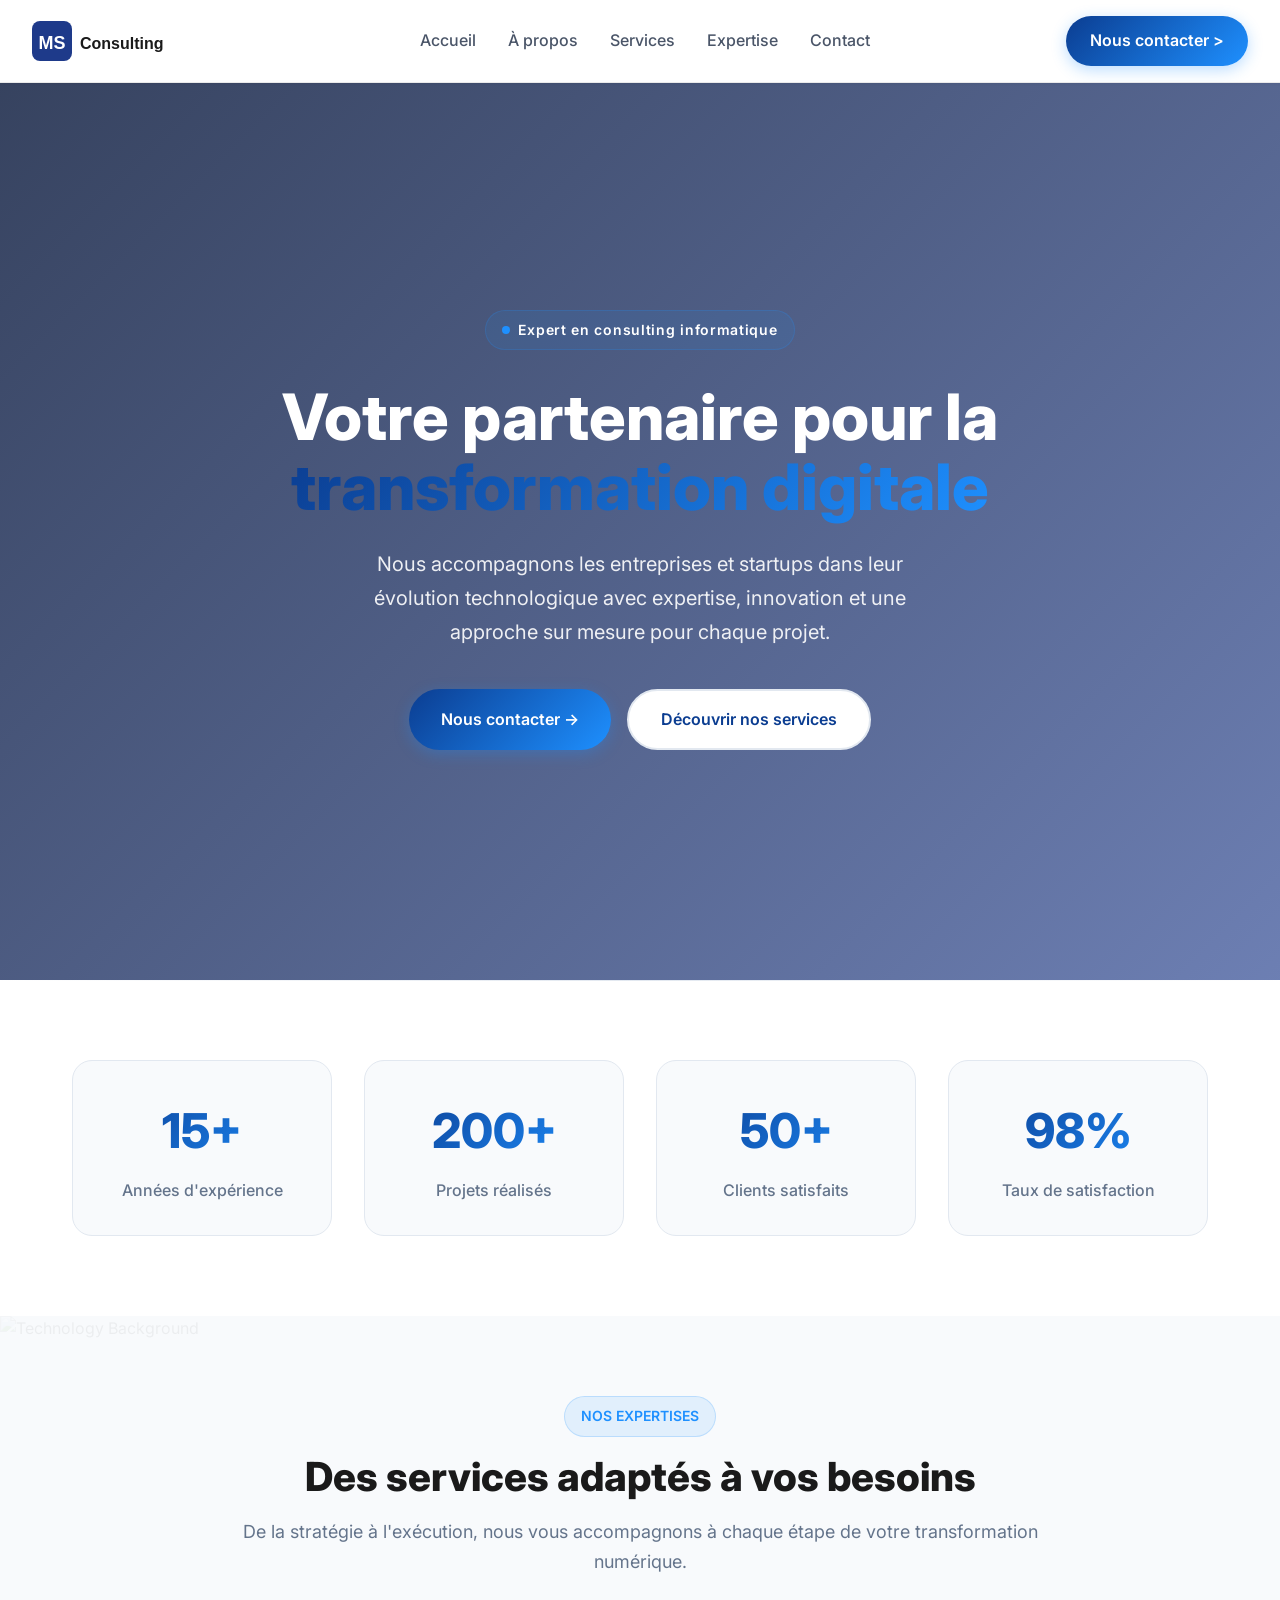
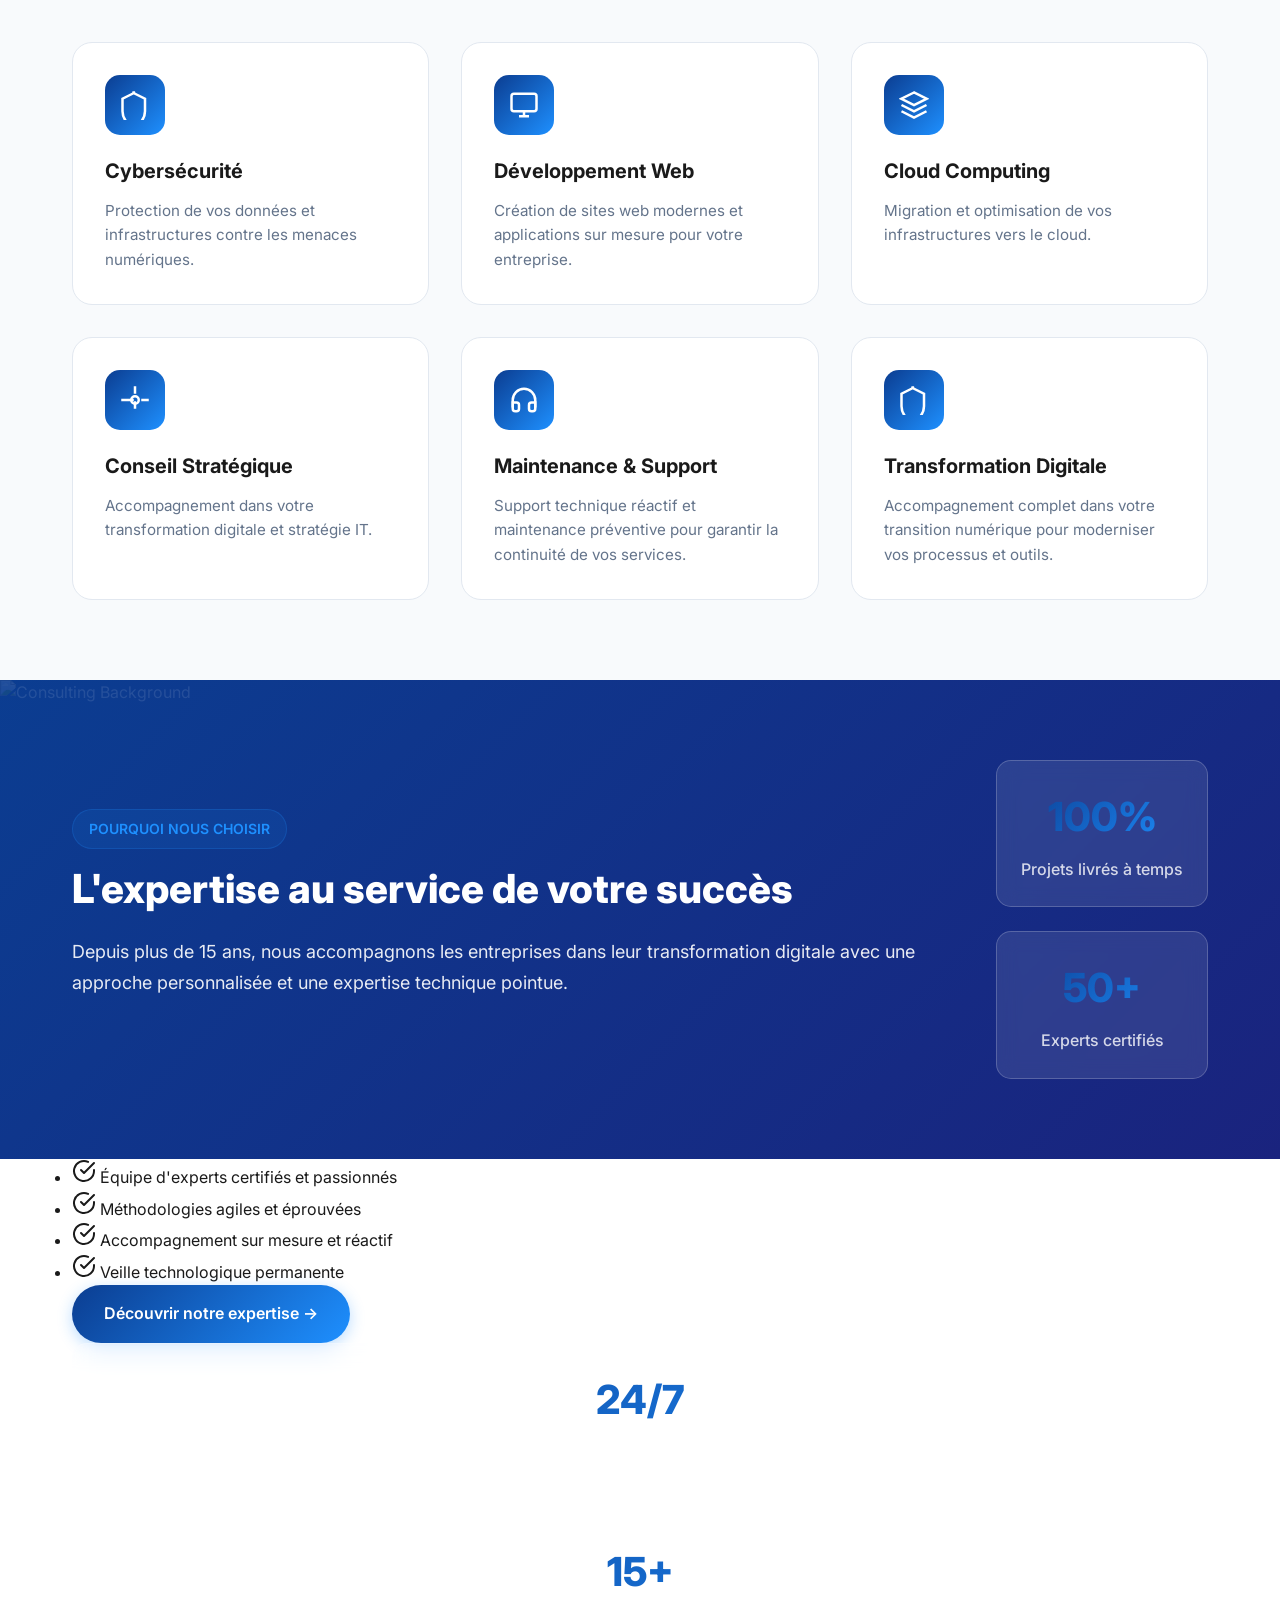
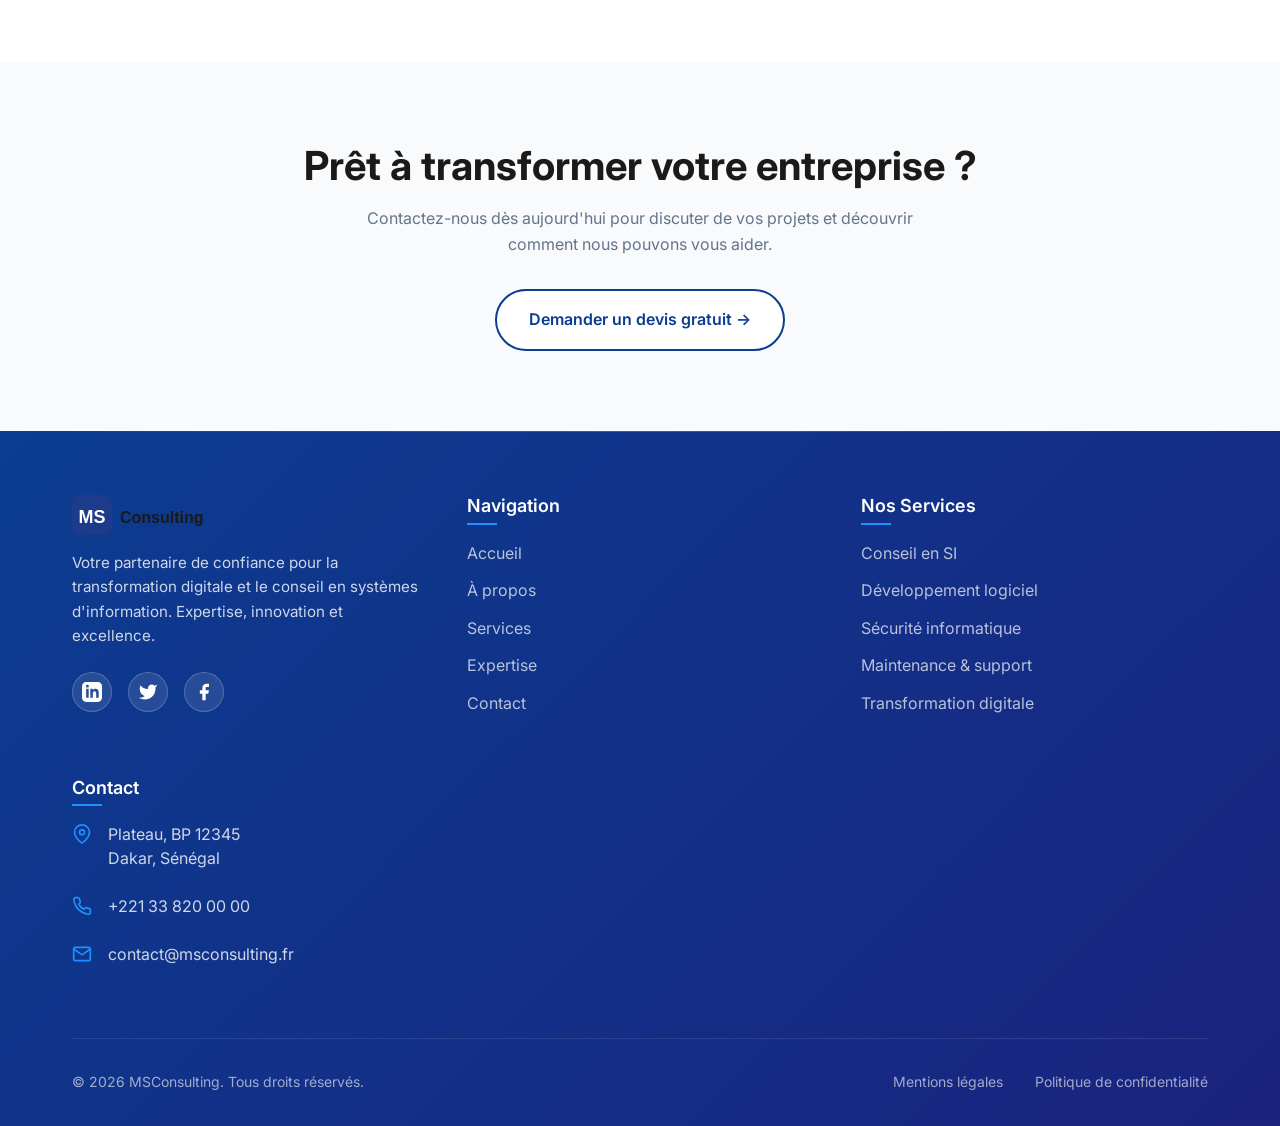
==== index.html @ 3759d974 "Initial commit - Site vitrine MS Consulting" ====
<!DOCTYPE html>
<html lang="fr">
<head>
    <meta charset="UTF-8">
    <meta name="viewport" content="width=device-width, initial-scale=1.0">
    <title>MS Consulting - Expert en consulting informatique</title>
    <link rel="preconnect" href="https://fonts.googleapis.com">
    <link rel="preconnect" href="https://fonts.gstatic.com" crossorigin>
    <link href="https://fonts.googleapis.com/css2?family=Inter:wght@400;500;600;700;800&display=swap" rel="stylesheet">
    <link rel="stylesheet" href="css/style.css">
</head>
<body>
    <header>
        <nav>
            <div class="logo">
                <img src="images/logo.svg" alt="MS Consulting" class="logo-svg">
            </div>
            
            <ul class="nav-links">
                <li><a href="index.html" class="active">Accueil</a></li>
                <li><a href="about.html">À propos</a></li>
                <li><a href="services.html">Services</a></li>
                <li><a href="expertise.html">Expertise</a></li>
                <li><a href="contact.html">Contact</a></li>
            </ul>
            
            <a href="contact.html" class="cta-button">Nous contacter ></a>
            
            <!-- Mobile Menu Toggle -->
            <button class="mobile-menu-toggle" aria-label="Menu">
                <span></span>
                <span></span>
                <span></span>
            </button>
        </nav>
    </header>
    
    <!-- Mobile Navigation -->
    <div class="mobile-nav">
        <div class="mobile-nav-header">
            <div class="mobile-nav-logo">
                <img src="images/logo.svg" alt="MS Consulting">
                MS Consulting
            </div>
        </div>
        <ul class="mobile-nav-links">
            <li><a href="index.html">Accueil</a></li>
            <li><a href="about.html">À propos</a></li>
            <li><a href="services.html">Services</a></li>
            <li><a href="expertise.html">Expertise</a></li>
            <li><a href="contact.html">Contact</a></li>
        </ul>
        <div class="mobile-nav-cta">
            <a href="contact.html" class="cta-button">Nous contacter ></a>
        </div>
    </div>
    
    <!-- Mobile Navigation Overlay -->
    <div class="mobile-nav-overlay"></div>

    <main>
        <section class="hero">
            <div class="hero-content">
                <div class="tagline">
                    <div class="tagline-dot"></div>
                    <span class="tagline-text">Expert en consulting informatique</span>
                </div>
                
                <h1>
                    Votre partenaire pour la<br>
                    <span class="highlight">transformation digitale</span>
                </h1>
                
                <p class="hero-description">
                    Nous accompagnons les entreprises et startups dans leur évolution technologique avec expertise, innovation et une approche sur mesure pour chaque projet.
                </p>
                
                <div class="hero-buttons">
                    <a href="contact.html" class="btn-primary">
                        Nous contacter →
                    </a>
                    <a href="services.html" class="btn-secondary">
                        Découvrir nos services
                    </a>
                </div>
            </div>
        </section>

        <!-- Statistics Section -->
        <section class="statistics fade-in-on-scroll">
            <div class="container">
                <div class="stats-grid">
                    <div class="stat-card scale-in-on-scroll">
                        <div class="stat-number">15+</div>
                        <div class="stat-text">Années d'expérience</div>
                    </div>
                    <div class="stat-card scale-in-on-scroll">
                        <div class="stat-number">200+</div>
                        <div class="stat-text">Projets réalisés</div>
                    </div>
                    <div class="stat-card scale-in-on-scroll">
                        <div class="stat-number">50+</div>
                        <div class="stat-text">Clients satisfaits</div>
                    </div>
                    <div class="stat-card scale-in-on-scroll">
                        <div class="stat-number">98%</div>
                        <div class="stat-text">Taux de satisfaction</div>
                    </div>
                </div>
            </div>
        </section>

        <!-- Expertise Section -->
        <section class="expertise">
            <div class="section-bg">
                <img src="images/technology-bg.jpg" alt="Technology Background" class="section-image">
            </div>
            <div class="container">
                <div class="section-header">
                    <div class="section-tag">NOS EXPERTISES</div>
                    <h2 class="section-title">Des services adaptés à vos besoins</h2>
                    <p class="section-description">
                        De la stratégie à l'exécution, nous vous accompagnons à chaque étape de votre transformation numérique.
                    </p>
                </div>
                
                <div class="services-grid">
                    <div class="service-card fade-in-on-scroll">
                        <div class="service-icon">
                            <svg width="60" height="60" viewBox="0 0 24 24" fill="none" stroke="currentColor" stroke-width="2">
                                <path d="M12 2L2 7v10c0 5.55 3.84 10.74 9 12 5.16-1.26 9-6.45 9-12V7l-10-5z"/>
                            </svg>
                        </div>
                        <h3 class="service-title">Cybersécurité</h3>
                        <p class="service-description">
                            Protection de vos données et infrastructures contre les menaces numériques.
                        </p>
                    </div>
                    
                    <div class="service-card fade-in-on-scroll">
                        <div class="service-icon">
                            <svg width="60" height="60" viewBox="0 0 24 24" fill="none" stroke="currentColor" stroke-width="2">
                                <rect x="2" y="3" width="20" height="14" rx="2"/>
                                <path d="M8 21h8m-4-4v4"/>
                            </svg>
                        </div>
                        <h3 class="service-title">Développement Web</h3>
                        <p class="service-description">
                            Création de sites web modernes et applications sur mesure pour votre entreprise.
                        </p>
                    </div>
                    
                    <div class="service-card fade-in-on-scroll">
                        <div class="service-icon">
                            <svg width="60" height="60" viewBox="0 0 24 24" fill="none" stroke="currentColor" stroke-width="2">
                                <path d="M12 2L2 7l10 5 10-5-10-5z"/>
                                <path d="M2 17l10 5 10-5M2 12l10 5 10-5"/>
                            </svg>
                        </div>
                        <h3 class="service-title">Cloud Computing</h3>
                        <p class="service-description">
                            Migration et optimisation de vos infrastructures vers le cloud.
                        </p>
                    </div>
                    
                    <div class="service-card fade-in-on-scroll">
                        <div class="service-icon">
                            <svg width="60" height="60" viewBox="0 0 24 24" fill="none" stroke="currentColor" stroke-width="2">
                                <circle cx="12" cy="12" r="3"/>
                                <path d="M12 1v6m0 6v6m11-7h-6m-6 0H1"/>
                            </svg>
                        </div>
                        <h3 class="service-title">Conseil Stratégique</h3>
                        <p class="service-description">
                            Accompagnement dans votre transformation digitale et stratégie IT.
                        </p>
                    </div>
                    
                    <div class="service-card fade-in-on-scroll">
                        <div class="service-icon">
                            <svg width="60" height="60" viewBox="0 0 24 24" fill="none" stroke="currentColor" stroke-width="2">
                                <path d="M3 18v-6a9 9 0 0 1 18 0v6"/>
                                <path d="M21 19a2 2 0 0 1-2 2h-1a2 2 0 0 1-2-2v-3a2 2 0 0 1 2-2h3zM3 19a2 2 0 0 0 2 2h1a2 2 0 0 0 2-2v-3a2 2 0 0 0-2-2H3z"/>
                            </svg>
                        </div>
                        <h3 class="service-title">Maintenance & Support</h3>
                        <p class="service-description">
                            Support technique réactif et maintenance préventive pour garantir la continuité de vos services.
                        </p>
                    </div>
                    
                    <div class="service-card fade-in-on-scroll">
                        <div class="service-icon">
                            <svg width="60" height="60" viewBox="0 0 24 24" fill="none" stroke="currentColor" stroke-width="2">
                                <path d="M12 2L2 7v10c0 5.55 3.84 10.74 9 12 5.16-1.26 9-6.45 9-12V7l-10-5z"/>
                            </svg>
                        </div>
                        <h3 class="service-title">Transformation Digitale</h3>
                        <p class="service-description">
                            Accompagnement complet dans votre transition numérique pour moderniser vos processus et outils.
                        </p>
                    </div>
                </div>
            </div>
        </section>

        <!-- Why Choose Us Section -->
        <section class="why-choose-us">
            <div class="section-bg">
                <img src="images/consulting-bg.jpg" alt="Consulting Background" class="section-image">
            </div>
            <div class="container">
                <div class="content-wrapper">
                    <div class="text-content">
                        <div class="section-tag">POURQUOI NOUS CHOISIR</div>
                        <h2 class="section-title">L'expertise au service de votre succès</h2>
                        <p class="section-description">
                            Depuis plus de 15 ans, nous accompagnons les entreprises dans leur transformation digitale avec une approche personnalisée et une expertise technique pointue.
                        </p>
                    </div>
                    <div class="stats-cards">
                        <div class="stat-card-alt">
                            <div class="stat-number">100%</div>
                            <div class="stat-text">Projets livrés à temps</div>
                        </div>
                        <div class="stat-card-alt">
                            <div class="stat-number">50+</div>
                            <div class="stat-text">Experts certifiés</div>
                        </div>
                    </div>
                </div>
            </div>
        </section>

        <!-- Why Choose Us - Advantages Section -->
        <section class="why-choose-us-advantages">
            <div class="container">
                <div class="content-wrapper">
                    <div class="advantages-list">
                        <ul>
                            <li>
                                <svg width="24" height="24" viewBox="0 0 24 24" fill="none" stroke="currentColor" stroke-width="2" stroke-linecap="round" stroke-linejoin="round">
                                    <path d="M22 11.08V12a10 10 0 1 1-5.93-9.14"></path>
                                    <polyline points="22 4 12 14.01 9 11.01"></polyline>
                                </svg>
                                Équipe d'experts certifiés et passionnés
                            </li>
                            <li>
                                <svg width="24" height="24" viewBox="0 0 24 24" fill="none" stroke="currentColor" stroke-width="2" stroke-linecap="round" stroke-linejoin="round">
                                    <path d="M22 11.08V12a10 10 0 1 1-5.93-9.14"></path>
                                    <polyline points="22 4 12 14.01 9 11.01"></polyline>
                                </svg>
                                Méthodologies agiles et éprouvées
                            </li>
                            <li>
                                <svg width="24" height="24" viewBox="0 0 24 24" fill="none" stroke="currentColor" stroke-width="2" stroke-linecap="round" stroke-linejoin="round">
                                    <path d="M22 11.08V12a10 10 0 1 1-5.93-9.14"></path>
                                    <polyline points="22 4 12 14.01 9 11.01"></polyline>
                                </svg>
                                Accompagnement sur mesure et réactif
                            </li>
                            <li>
                                <svg width="24" height="24" viewBox="0 0 24 24" fill="none" stroke="currentColor" stroke-width="2" stroke-linecap="round" stroke-linejoin="round">
                                    <path d="M22 11.08V12a10 10 0 1 1-5.93-9.14"></path>
                                    <polyline points="22 4 12 14.01 9 11.01"></polyline>
                                </svg>
                                Veille technologique permanente
                            </li>
                        </ul>
                        <a href="expertise.html" class="btn-primary">Découvrir notre expertise →</a>
                    </div>
                    <div class="stats-cards">
                        <div class="stat-card-alt">
                            <div class="stat-number">24/7</div>
                            <div class="stat-text">Support disponible</div>
                        </div>
                        <div class="stat-card-alt">
                            <div class="stat-number">15+</div>
                            <div class="stat-text">Ans d'expérience</div>
                        </div>
                    </div>
                </div>
            </div>
        </section>

        <!-- CTA Section -->
        <section class="cta-section">
            <div class="container">
                <div class="cta-content">
                    <h2>Prêt à transformer votre entreprise ?</h2>
                    <p>Contactez-nous dès aujourd'hui pour discuter de vos projets et découvrir comment nous pouvons vous aider.</p>
                    <a href="contact.html" class="btn-secondary-light">Demander un devis gratuit →</a>
                </div>
            </div>
        </section>
    </main>

    <!-- Footer Section -->
    <footer>
        <div class="container">
            <div class="footer-content">
                <div class="footer-brand">
                    <div class="logo">
                        <img src="images/logo.svg" alt="MS Consulting" class="logo-svg">
                    </div>
                    <p>Votre partenaire de confiance pour la transformation digitale et le conseil en systèmes d'information. Expertise, innovation et excellence.</p>
                    <div class="social-links">
                        <a href="#" aria-label="LinkedIn">
                            <svg width="20" height="20" viewBox="0 0 24 24" fill="currentColor">
                                <path d="M19 0h-14c-2.761 0-5 2.239-5 5v14c0 2.761 2.239 5 5 5h14c2.762 0 5-2.239 5-5v-14c0-2.761-2.238-5-5-5zm-11 19h-3v-11h3v11zm-1.5-12.268c-.966 0-1.75-.79-1.75-1.764s.784-1.764 1.75-1.764 1.75.79 1.75 1.764-.783 1.764-1.75 1.764zm13.5 12.268h-3v-5.604c0-3.368-4-3.113-4 0v5.604h-3v-11h3v1.765c1.396-2.586 7-2.777 7 2.476v6.759z"/>
                            </svg>
                        </a>
                        <a href="#" aria-label="Twitter">
                            <svg width="20" height="20" viewBox="0 0 24 24" fill="currentColor">
                                <path d="M23 3a10.9 10.9 0 01-3.14 1.53 4.48 4.48 0 00-7.86 3v1A10.66 10.66 0 013 4s-4 9 5 13a11.64 11.64 0 01-7 2c9 5 20 0 20-11.5a4.5 4.5 0 00-.08-.83A7.72 7.72 0 0023 3z"/>
                            </svg>
                        </a>
                        <a href="#" aria-label="Facebook">
                            <svg width="20" height="20" viewBox="0 0 24 24" fill="currentColor">
                                <path d="M18 2h-3a5 5 0 00-5 5v3H7v4h3v8h4v-8h3l1-4h-4V7a1 1 0 011-1h3z"/>
                            </svg>
                        </a>
                    </div>
                </div>
                <div class="footer-nav">
                    <h3>Navigation</h3>
                    <ul>
                        <li><a href="index.html">Accueil</a></li>
                        <li><a href="about.html">À propos</a></li>
                        <li><a href="services.html">Services</a></li>
                        <li><a href="expertise.html">Expertise</a></li>
                        <li><a href="contact.html">Contact</a></li>
                    </ul>
                </div>
                <div class="footer-services">
                    <h3>Nos Services</h3>
                    <ul>
                        <li><a href="services.html#conseil">Conseil en SI</a></li>
                        <li><a href="services.html#developpement">Développement logiciel</a></li>
                        <li><a href="services.html#securite">Sécurité informatique</a></li>
                        <li><a href="services.html#maintenance">Maintenance & support</a></li>
                        <li><a href="services.html#transformation">Transformation digitale</a></li>
                    </ul>
                </div>
                <div class="footer-contact">
                    <h3>Contact</h3>
                    <div class="contact-item">
                        <svg width="16" height="16" viewBox="0 0 24 24" fill="none" stroke="currentColor" stroke-width="2">
                            <path d="M21 10c0 7-9 13-9 13s-9-6-9-13a9 9 0 0 1 18 0z"/>
                            <circle cx="12" cy="10" r="3"/>
                        </svg>
                        <span>Plateau, BP 12345<br>Dakar, Sénégal</span>
                    </div>
                    <div class="contact-item">
                        <svg width="16" height="16" viewBox="0 0 24 24" fill="none" stroke="currentColor" stroke-width="2">
                            <path d="M22 16.92v3a2 2 0 0 1-2.18 2 19.79 19.79 0 0 1-8.63-3.07 19.5 19.5 0 0 1-6-6 19.79 19.79 0 0 1-3.07-8.67A2 2 0 0 1 4.11 2h3a2 2 0 0 1 2 1.72 12.84 12.84 0 0 0 .7 2.81 2 2 0 0 1-.45 2.11L8.09 9.91a16 16 0 0 0 6 6l1.27-1.27a2 2 0 0 1 2.11-.45 12.84 12.84 0 0 0 2.81.7A2 2 0 0 1 22 16.92z"/>
                        </svg>
                        <span>+221 33 820 00 00</span>
                    </div>
                    <div class="contact-item">
                        <svg width="16" height="16" viewBox="0 0 24 24" fill="none" stroke="currentColor" stroke-width="2">
                            <path d="M4 4h16c1.1 0 2 .9 2 2v12c0 1.1-.9 2-2 2H4c-1.1 0-2-.9-2-2V6c0-1.1.9-2 2-2z"/>
                            <polyline points="22,6 12,13 2,6"/>
                        </svg>
                        <span>contact@msconsulting.fr</span>
                    </div>
                </div>
            </div>
            <div class="footer-bottom">
                <p>&copy; 2026 MSConsulting. Tous droits réservés.</p>
                <div class="footer-legal">
                    <a href="mentions-legales.html">Mentions légales</a>
                    <a href="politique-confidentialite.html">Politique de confidentialité</a>
                </div>
            </div>
        </div>
    </footer>
    <script src="js/script.js"></script>

    <script>
        // Mobile Menu Toggle
        const mobileMenuToggle = document.querySelector('.mobile-menu-toggle');
        const mobileNav = document.querySelector('.mobile-nav');
        const mobileNavOverlay = document.querySelector('.mobile-nav-overlay');
        
        mobileMenuToggle.addEventListener('click', function() {
            this.classList.toggle('active');
            mobileNav.classList.toggle('active');
            mobileNavOverlay.classList.toggle('active');
            document.body.style.overflow = mobileNav.classList.contains('active') ? 'hidden' : '';
        });
        
        mobileNavOverlay.addEventListener('click', function() {
            mobileMenuToggle.classList.remove('active');
            mobileNav.classList.remove('active');
            mobileNavOverlay.classList.remove('active');
            document.body.style.overflow = '';
        });
        
        // Close mobile nav when clicking on links
        const mobileNavLinks = document.querySelectorAll('.mobile-nav-links a');
        mobileNavLinks.forEach(link => {
            link.addEventListener('click', function() {
                mobileMenuToggle.classList.remove('active');
                mobileNav.classList.remove('active');
                mobileNavOverlay.classList.remove('active');
                document.body.style.overflow = '';
            });
        });

        // Scroll Animations with IntersectionObserver
        const observerOptions = {
            threshold: 0.1,
            rootMargin: '0px 0px -50px 0px'
        };

        const observer = new IntersectionObserver((entries) => {
            entries.forEach(entry => {
                if (entry.isIntersecting) {
                    entry.target.classList.add('visible');
                }
            });
        }, observerOptions);

        // Observe elements with animation classes
        const animatedElements = document.querySelectorAll('.fade-in-on-scroll, .scale-in-on-scroll, .slide-left-on-scroll, .slide-right-on-scroll');
        animatedElements.forEach(el => {
            observer.observe(el);
        });
    </script>
</body>
</html>
---- css/style.css ----
/* Global Styles */
* {
    margin: 0;
    padding: 0;
    box-sizing: border-box;
}

body {
    font-family: 'Inter', -apple-system, BlinkMacSystemFont, 'Segoe UI', Roboto, sans-serif;
    background: #FFFFFF;
    color: #1a1a1a;
    overflow-x: hidden;
    line-height: 1.6;
}

/* Modern Typography */
h1, h2, h3, h4, h5, h6 {
    font-weight: 700;
    line-height: 1.2;
}

h1 { font-size: 3.5rem; }
h2 { font-size: 2.5rem; }
h3 { font-size: 1.875rem; }
h4 { font-size: 1.5rem; }
h5 { font-size: 1.25rem; }
h6 { font-size: 1.125rem; }

/* Header Styles */
header {
    position: fixed;
    top: 0;
    width: 100%;
    padding: 1rem 2rem;
    background: rgba(255, 255, 255, 0.98);
    backdrop-filter: blur(20px);
    z-index: 1000;
    border-bottom: 1px solid rgba(0, 0, 0, 0.08);
    box-shadow: 0 1px 3px rgba(0, 0, 0, 0.05);
}

nav {
    display: flex;
    justify-content: space-between;
    align-items: center;
    max-width: 1400px;
    margin: 0 auto;
}

.logo {
    display: flex;
    align-items: center;
    font-size: 1.5rem;
    font-weight: 800;
    color: #0B3D91;
}

.logo-svg {
    height: 40px;
    width: auto;
    margin-right: 0.75rem;
    transition: all 0.3s ease;
}

.logo-svg:hover {
    transform: scale(1.05);
}

.nav-links {
    display: flex;
    gap: 2rem;
    list-style: none;
}

.nav-links a {
    text-decoration: none;
    color: #4a5568;
    font-weight: 500;
    transition: all 0.3s ease;
    position: relative;
}

.nav-links a:hover {
    color: #0B3D91;
}

.nav-links a::after {
    content: '';
    position: absolute;
    bottom: -5px;
    left: 0;
    width: 0;
    height: 2px;
    background: #1E90FF;
    transition: width 0.3s ease;
}

.nav-links a:hover::after {
    width: 100%;
}

.cta-button {
    background: linear-gradient(135deg, #0B3D91 0%, #1E90FF 100%);
    color: white;
    padding: 0.75rem 1.5rem;
    border-radius: 50px;
    text-decoration: none;
    font-weight: 600;
    transition: all 0.3s ease;
    box-shadow: 0 4px 15px rgba(30, 144, 255, 0.3);
}

.cta-button:hover {
    transform: translateY(-2px);
    box-shadow: 0 6px 20px rgba(30, 144, 255, 0.4);
}

/* Mobile Menu Toggle */
.mobile-menu-toggle {
    display: none;
    background: none;
    border: none;
    cursor: pointer;
    padding: 0.5rem;
    z-index: 1001;
}

.mobile-menu-toggle span {
    display: block;
    width: 25px;
    height: 3px;
    background: #0B3D91;
    margin: 5px 0;
    transition: all 0.3s ease;
    border-radius: 2px;
}

.mobile-menu-toggle.active span:nth-child(1) {
    transform: rotate(45deg) translate(5px, 5px);
}

.mobile-menu-toggle.active span:nth-child(2) {
    opacity: 0;
}

.mobile-menu-toggle.active span:nth-child(3) {
    transform: rotate(-45deg) translate(7px, -6px);
}

/* Mobile Navigation */
.mobile-nav {
    display: none;
    position: fixed;
    top: 0;
    left: -100%;
    width: 80%;
    max-width: 300px;
    height: 100vh;
    background: white;
    box-shadow: 2px 0 10px rgba(0, 0, 0, 0.1);
    transition: left 0.3s ease;
    z-index: 1000;
    overflow-y: auto;
}

.mobile-nav.active {
    left: 0;
}

.mobile-nav-header {
    padding: 2rem;
    border-bottom: 1px solid #e2e8f0;
}

.mobile-nav-logo {
    display: flex;
    align-items: center;
    font-size: 1.25rem;
    font-weight: 800;
    color: #0B3D91;
}

.mobile-nav-logo img {
    height: 30px;
    margin-right: 0.5rem;
}

.mobile-nav-links {
    list-style: none;
    padding: 1rem 0;
}

.mobile-nav-links li {
    border-bottom: 1px solid #f1f5f9;
}

.mobile-nav-links a {
    display: block;
    padding: 1rem 2rem;
    color: #4a5568;
    text-decoration: none;
    font-weight: 500;
    transition: all 0.3s ease;
}

.mobile-nav-links a:hover {
    background: #f8fafc;
    color: #0B3D91;
    padding-left: 2.5rem;
}

.mobile-nav-cta {
    padding: 1rem 2rem;
    border-top: 1px solid #e2e8f0;
}

.mobile-nav-cta .cta-button {
    width: 100%;
    text-align: center;
}

/* Overlay */
.mobile-nav-overlay {
    display: none;
    position: fixed;
    top: 0;
    left: 0;
    width: 100%;
    height: 100vh;
    background: rgba(0, 0, 0, 0.5);
    z-index: 999;
    opacity: 0;
    transition: opacity 0.3s ease;
}

.mobile-nav-overlay.active {
    display: block;
    opacity: 1;
}

/* Responsive Design */
@media (max-width: 768px) {
    .mobile-menu-toggle {
        display: block;
    }
    
    .nav-links {
        display: none;
    }
    
    .mobile-nav {
        display: block;
    }
    
    .mobile-nav-overlay {
        display: block;
    }
}

/* Form Messages */
.form-message {
    margin-top: 1rem;
    padding: 1rem;
    border-radius: 8px;
    font-weight: 500;
    text-align: center;
    animation: slideDown 0.3s ease;
}

.form-message.success {
    background: #10b981;
    color: white;
    border: 1px solid #059669;
}

.form-message.error {
    background: #ef4444;
    color: white;
    border: 1px solid #dc2626;
}

@keyframes slideDown {
    from {
        opacity: 0;
        transform: translateY(-10px);
    }
    to {
        opacity: 1;
        transform: translateY(0);
    }
}

/* Scroll Animations */
.fade-in-on-scroll {
    opacity: 0;
    transform: translateY(30px);
    transition: all 0.6s ease;
}

.fade-in-on-scroll.visible {
    opacity: 1;
    transform: translateY(0);
}

.scale-in-on-scroll {
    opacity: 0;
    transform: scale(0.8);
    transition: all 0.6s ease;
}

.scale-in-on-scroll.visible {
    opacity: 1;
    transform: scale(1);
}

.slide-left-on-scroll {
    opacity: 0;
    transform: translateX(-50px);
    transition: all 0.6s ease;
}

.slide-left-on-scroll.visible {
    opacity: 1;
    transform: translateX(0);
}

.slide-right-on-scroll {
    opacity: 0;
    transform: translateX(50px);
    transition: all 0.6s ease;
}

.slide-right-on-scroll.visible {
    opacity: 1;
    transform: translateX(0);
}

/* Legal Pages */
.legal-page {
    padding: 6rem 0 4rem;
    min-height: 100vh;
    margin-top: 80px;
}

.legal-header {
    text-align: center;
    margin-bottom: 4rem;
}

.legal-header h1 {
    font-size: 2.5rem;
    color: #1a1a1a;
    margin-bottom: 1rem;
    font-weight: 800;
}

.legal-subtitle {
    font-size: 1.125rem;
    color: #64748b;
    max-width: 600px;
    margin: 0 auto;
    line-height: 1.7;
}

.legal-content {
    max-width: 800px;
    margin: 0 auto;
}

.legal-section {
    margin-bottom: 3rem;
    padding: 2rem;
    background: white;
    border-radius: 12px;
    border: 1px solid #e2e8f0;
    box-shadow: 0 2px 8px rgba(0, 0, 0, 0.05);
}

.legal-section h2 {
    font-size: 1.5rem;
    color: #0B3D91;
    margin-bottom: 1rem;
    font-weight: 700;
}

.legal-section h3 {
    font-size: 1.25rem;
    color: #1a1a1a;
    margin: 1.5rem 0 0.5rem;
    font-weight: 600;
}

.legal-section p {
    color: #4a5568;
    line-height: 1.7;
    margin-bottom: 1rem;
}

.legal-section ul {
    margin: 1rem 0;
    padding-left: 1.5rem;
}

.legal-section li {
    color: #4a5568;
    margin-bottom: 0.5rem;
    line-height: 1.6;
}

.legal-info {
    background: #f8fafc;
    padding: 1.5rem;
    border-radius: 8px;
    border-left: 4px solid #1E90FF;
    margin: 1rem 0;
}

.legal-info p {
    margin-bottom: 0.5rem;
    color: #4a5568;
}

.legal-info strong {
    color: #1a1a1a;
}

.legal-info a {
    color: #1E90FF;
    text-decoration: none;
}

.legal-info a:hover {
    text-decoration: underline;
}

/* Hero Section - Modern Design */
.hero {
    min-height: 100vh;
    display: flex;
    align-items: center;
    justify-content: center;
    position: relative;
    padding: 0 2rem;
    margin-top: 80px;
    background-image: url('https://images.unsplash.com/photo-1600880292203-757bb62b4baf?w=1920&q=80');
    background-size: cover;
    background-position: center;
    background-repeat: no-repeat;
    overflow: hidden;
}

.hero::before {
    content: '';
    position: absolute;
    inset: 0;
    background: linear-gradient(
        135deg,
        rgba(10, 25, 60, 0.82) 0%,
        rgba(30, 58, 138, 0.65) 100%
    );
    z-index: 1;
}

.hero-content {
    max-width: 1200px;
    width: 100%;
    z-index: 2;
    position: relative;
    text-align: center;
}

.tagline {
    display: inline-flex;
    align-items: center;
    gap: 0.5rem;
    background: rgba(30, 144, 255, 0.1);
    padding: 0.5rem 1rem;
    border-radius: 50px;
    margin-bottom: 2rem;
    border: 1px solid rgba(30, 144, 255, 0.2);
}

.tagline-dot {
    width: 8px;
    height: 8px;
    background: #1E90FF;
    border-radius: 50%;
    animation: pulse 2s infinite;
}

@keyframes pulse {
    0%, 100% { opacity: 1; transform: scale(1); }
    50% { opacity: 0.5; transform: scale(1.2); }
}

.tagline-text {
    color: #FFFFFF;
    font-weight: 600;
    font-size: 0.875rem;
    letter-spacing: 0.05em;
}

.hero h1 {
    color: #FFFFFF;
    margin-bottom: 1.5rem;
    font-size: clamp(2.5rem, 5vw, 4rem);
    font-weight: 800;
    line-height: 1.1;
}

.hero .highlight {
    background: linear-gradient(135deg, #0B3D91 0%, #1E90FF 100%);
    -webkit-background-clip: text;
    -webkit-text-fill-color: transparent;
    background-clip: text;
    position: relative;
}

.hero-description {
    font-size: 1.25rem;
    color: rgba(255, 255, 255, 0.9);
    max-width: 600px;
    margin: 0 auto 2.5rem;
    line-height: 1.7;
}

.hero-buttons {
    display: flex;
    gap: 1rem;
    justify-content: center;
    flex-wrap: wrap;
}

.btn-primary {
    background: linear-gradient(135deg, #0B3D91 0%, #1E90FF 100%);
    color: white;
    padding: 1rem 2rem;
    border-radius: 50px;
    text-decoration: none;
    font-weight: 600;
    font-size: 1rem;
    transition: all 0.3s ease;
    box-shadow: 0 4px 15px rgba(30, 144, 255, 0.3);
    display: inline-flex;
    align-items: center;
    gap: 0.5rem;
}

.btn-primary:hover {
    transform: translateY(-2px);
    box-shadow: 0 6px 25px rgba(30, 144, 255, 0.4);
}

.btn-secondary {
    background: white;
    color: #0B3D91;
    padding: 1rem 2rem;
    border-radius: 50px;
    text-decoration: none;
    font-weight: 600;
    font-size: 1rem;
    transition: all 0.3s ease;
    border: 2px solid #e2e8f0;
    display: inline-flex;
    align-items: center;
    gap: 0.5rem;
}

.btn-secondary:hover {
    border-color: #0B3D91;
    background: #f8fafc;
    transform: translateY(-2px);
}

/* Container */
.container {
    max-width: 1200px;
    margin: 0 auto;
    padding: 0 2rem;
}

/* Statistics Section - Modern Design */
.statistics {
    padding: 5rem 0;
    background: white;
    position: relative;
}

.statistics::before {
    content: '';
    position: absolute;
    top: 0;
    left: 0;
    right: 0;
    height: 1px;
    background: linear-gradient(90deg, transparent, #e2e8f0, transparent);
}

.stats-grid {
    display: grid;
    grid-template-columns: repeat(auto-fit, minmax(250px, 1fr));
    gap: 2rem;
}

.stat-card {
    text-align: center;
    padding: 2rem;
    background: #f8fafc;
    border-radius: 20px;
    border: 1px solid #e2e8f0;
    transition: all 0.3s ease;
    position: relative;
    overflow: hidden;
}

.stat-card::before {
    content: '';
    position: absolute;
    top: 0;
    left: 0;
    right: 0;
    height: 4px;
    background: linear-gradient(135deg, #0B3D91 0%, #1E90FF 100%);
    transform: scaleX(0);
    transition: transform 0.3s ease;
}

.stat-card:hover::before {
    transform: scaleX(1);
}

.stat-card:hover {
    transform: translateY(-5px);
    box-shadow: 0 10px 30px rgba(0, 0, 0, 0.1);
}

.stat-number {
    font-size: 3rem;
    font-weight: 800;
    color: #0B3D91;
    margin-bottom: 0.5rem;
    background: linear-gradient(135deg, #0B3D91 0%, #1E90FF 100%);
    -webkit-background-clip: text;
    -webkit-text-fill-color: transparent;
    background-clip: text;
}

.stat-text {
    color: #64748b;
    font-weight: 500;
    font-size: 1rem;
}

/* Expertise Section - Modern Design */
.expertise {
    background: #f8fafc;
    padding: 5rem 0;
    position: relative;
    overflow: hidden;
}

.expertise .section-bg {
    position: absolute;
    top: 0;
    left: 0;
    width: 100%;
    height: 100%;
    z-index: 1;
}

.expertise .section-image {
    width: 100%;
    height: 100%;
    object-fit: cover;
    opacity: 0.05;
}

.expertise .container {
    position: relative;
    z-index: 2;
}

.section-header {
    text-align: center;
    max-width: 800px;
    margin: 0 auto 4rem;
}

.section-tag {
    display: inline-block;
    background: rgba(30, 144, 255, 0.1);
    color: #1E90FF;
    padding: 0.5rem 1rem;
    border-radius: 50px;
    font-weight: 600;
    font-size: 0.875rem;
    margin-bottom: 1rem;
    border: 1px solid rgba(30, 144, 255, 0.2);
}

.section-title {
    font-size: 2.5rem;
    color: #1a1a1a;
    margin-bottom: 1rem;
    font-weight: 800;
}

.section-description {
    color: #64748b;
    font-size: 1.125rem;
    line-height: 1.7;
}

.services-grid {
    display: grid;
    grid-template-columns: repeat(auto-fit, minmax(350px, 1fr));
    gap: 2rem;
}

.service-card {
    background: white;
    padding: 2rem;
    border-radius: 20px;
    border: 1px solid #e2e8f0;
    transition: all 0.3s ease;
    position: relative;
    overflow: hidden;
}

.service-card::before {
    content: '';
    position: absolute;
    top: 0;
    left: 0;
    right: 0;
    height: 4px;
    background: linear-gradient(135deg, #0B3D91 0%, #1E90FF 100%);
    transform: scaleX(0);
    transition: transform 0.3s ease;
}

.service-card:hover::before {
    transform: scaleX(1);
}

.service-card:hover {
    transform: translateY(-5px);
    box-shadow: 0 10px 30px rgba(0, 0, 0, 0.1);
}

.service-icon {
    width: 60px;
    height: 60px;
    background: linear-gradient(135deg, #0B3D91 0%, #1E90FF 100%);
    border-radius: 15px;
    display: flex;
    align-items: center;
    justify-content: center;
    margin-bottom: 1.5rem;
    transition: all 0.3s ease;
}

.service-icon svg {
    width: 30px;
    height: 30px;
    color: white;
}

.service-card:hover .service-icon {
    transform: scale(1.1);
    box-shadow: 0 5px 20px rgba(30, 144, 255, 0.3);
}

.service-title {
    font-size: 1.25rem;
    color: #1a1a1a;
    margin-bottom: 1rem;
    font-weight: 700;
}

.service-description {
    color: #64748b;
    line-height: 1.6;
    font-size: 0.95rem;
}

/* Why Choose Us Section */
.why-choose-us {
    background: linear-gradient(135deg, #0B3D91 0%, #1a237e 100%);
    padding: 5rem 0;
    color: white;
    position: relative;
    overflow: hidden;
}

.why-choose-us .section-bg {
    position: absolute;
    top: 0;
    left: 0;
    width: 100%;
    height: 100%;
    z-index: 1;
}

.why-choose-us .section-image {
    width: 100%;
    height: 100%;
    object-fit: cover;
    opacity: 0.1;
}

.why-choose-us .container {
    position: relative;
    z-index: 2;
}

.why-choose-us .content-wrapper {
    display: flex;
    justify-content: space-between;
    align-items: center;
    gap: 3rem;
}

.why-choose-us .text-content {
    flex: 1;
}

.why-choose-us .section-title {
    color: white;
    margin-bottom: 1.5rem;
}

.why-choose-us .section-description {
    color: rgba(255, 255, 255, 0.9);
    margin-bottom: 2rem;
}

.stats-cards {
    display: flex;
    flex-direction: column;
    gap: 1.5rem;
}

.stat-card-alt {
    background: rgba(255, 255, 255, 0.1);
    padding: 1.5rem;
    border-radius: 15px;
    text-align: center;
    backdrop-filter: blur(10px);
    border: 1px solid rgba(255, 255, 255, 0.2);
    transition: all 0.3s ease;
}

.stat-card-alt:hover {
    background: rgba(255, 255, 255, 0.15);
    transform: translateY(-2px);
}

.stat-card-alt .stat-number {
    font-size: 2.5rem;
    font-weight: 800;
    color: white;
    margin-bottom: 0.5rem;
}

.stat-card-alt .stat-text {
    color: rgba(255, 255, 255, 0.8);
    font-weight: 500;
}

/* CTA Section */
.cta-section {
    background: #f8fafc;
    padding: 5rem 0;
    text-align: center;
}

.cta-content h2 {
    color: #1a1a1a;
    margin-bottom: 1rem;
}

.cta-content p {
    color: #64748b;
    margin-bottom: 2rem;
    max-width: 600px;
    margin-left: auto;
    margin-right: auto;
}

.btn-secondary-light {
    background: white;
    color: #0B3D91;
    padding: 1rem 2rem;
    border-radius: 50px;
    text-decoration: none;
    font-weight: 600;
    transition: all 0.3s ease;
    border: 2px solid #0B3D91;
    display: inline-flex;
    align-items: center;
    gap: 0.5rem;
}

.btn-secondary-light:hover {
    background: #0B3D91;
    color: white;
    transform: translateY(-2px);
}

/* Footer Section - Modern Design */
footer {
    background: linear-gradient(135deg, #0B3D91 0%, #1a237e 100%);
    color: white;
    padding: 4rem 0 2rem;
    position: relative;
    overflow: hidden;
}

footer::before {
    content: '';
    position: absolute;
    top: 0;
    left: 0;
    right: 0;
    height: 1px;
    background: linear-gradient(90deg, transparent, rgba(255, 255, 255, 0.2), transparent);
}

.footer-content {
    display: grid;
    grid-template-columns: repeat(auto-fit, minmax(300px, 1fr));
    gap: 3rem;
    margin-bottom: 3rem;
}

.footer-brand {
    max-width: 400px;
}

.footer-brand .logo {
    display: flex;
    align-items: center;
    margin-bottom: 1rem;
}

.footer-brand .logo-svg {
    height: 40px;
    width: auto;
    margin-right: 0.75rem;
}

.footer-brand p {
    color: rgba(255, 255, 255, 0.8);
    line-height: 1.6;
    margin-bottom: 1.5rem;
    font-size: 0.95rem;
}

.social-links {
    display: flex;
    gap: 1rem;
}

.social-links a {
    width: 40px;
    height: 40px;
    background: rgba(255, 255, 255, 0.1);
    border-radius: 50%;
    display: flex;
    align-items: center;
    justify-content: center;
    color: white;
    text-decoration: none;
    transition: all 0.3s ease;
    border: 1px solid rgba(255, 255, 255, 0.2);
}

.social-links a:hover {
    background: rgba(255, 255, 255, 0.2);
    transform: translateY(-2px);
    border-color: rgba(255, 255, 255, 0.3);
}

.footer-nav h3,
.footer-services h3,
.footer-contact h3 {
    color: white;
    margin-bottom: 1.5rem;
    font-size: 1.125rem;
    font-weight: 600;
    position: relative;
}

.footer-nav h3::after,
.footer-services h3::after,
.footer-contact h3::after {
    content: '';
    position: absolute;
    bottom: -8px;
    left: 0;
    width: 30px;
    height: 2px;
    background: #1E90FF;
}

.footer-nav ul,
.footer-services ul {
    list-style: none;
}

.footer-nav li,
.footer-services li {
    margin-bottom: 0.75rem;
}

.footer-nav a,
.footer-services a {
    color: rgba(255, 255, 255, 0.7);
    text-decoration: none;
    transition: all 0.3s ease;
    display: inline-block;
}

.footer-nav a:hover,
.footer-services a:hover {
    color: white;
    transform: translateX(5px);
}

.footer-contact .contact-item {
    display: flex;
    align-items: flex-start;
    gap: 1rem;
    margin-bottom: 1.5rem;
    color: rgba(255, 255, 255, 0.8);
}

.footer-contact .contact-item svg {
    width: 20px;
    height: 20px;
    color: #1E90FF;
    flex-shrink: 0;
    margin-top: 2px;
}

.footer-contact .contact-item span {
    line-height: 1.5;
}

.footer-bottom {
    padding-top: 2rem;
    border-top: 1px solid rgba(255, 255, 255, 0.1);
    display: flex;
    justify-content: space-between;
    align-items: center;
    flex-wrap: wrap;
    gap: 1rem;
}

.footer-bottom p {
    color: rgba(255, 255, 255, 0.6);
    font-size: 0.875rem;
}

.footer-legal {
    display: flex;
    gap: 2rem;
}

.footer-legal a {
    color: rgba(255, 255, 255, 0.6);
    text-decoration: none;
    font-size: 0.875rem;
    transition: color 0.3s ease;
}

.footer-legal a:hover {
    color: rgba(255, 255, 255, 0.9);
}

/* Responsive Design */
@media (max-width: 768px) {
    .nav-links {
        display: none;
    }
    
    .hero h1 {
        font-size: 2.5rem;
    }
    
    .hero-description {
        font-size: 1rem;
    }
    
    .hero-buttons {
        flex-direction: column;
        align-items: center;
    }
    
    .btn-primary,
    .btn-secondary {
        width: 100%;
        max-width: 300px;
    }
    
    .stats-grid {
        grid-template-columns: repeat(2, 1fr);
        gap: 1rem;
    }
    
    .services-grid {
        grid-template-columns: 1fr;
    }
    
    .why-choose-us .content-wrapper {
        flex-direction: column;
        text-align: center;
    }
    
    .footer-content {
        grid-template-columns: 1fr;
        gap: 2rem;
    }
    
    .footer-bottom {
        flex-direction: column;
        text-align: center;
    }
    
    .footer-legal {
        justify-content: center;
    }
}

@media (max-width: 480px) {
    .stats-grid {
        grid-template-columns: 1fr;
    }
    
    .stat-number {
        font-size: 2rem;
    }
    
    .section-title {
        font-size: 2rem;
    }
}
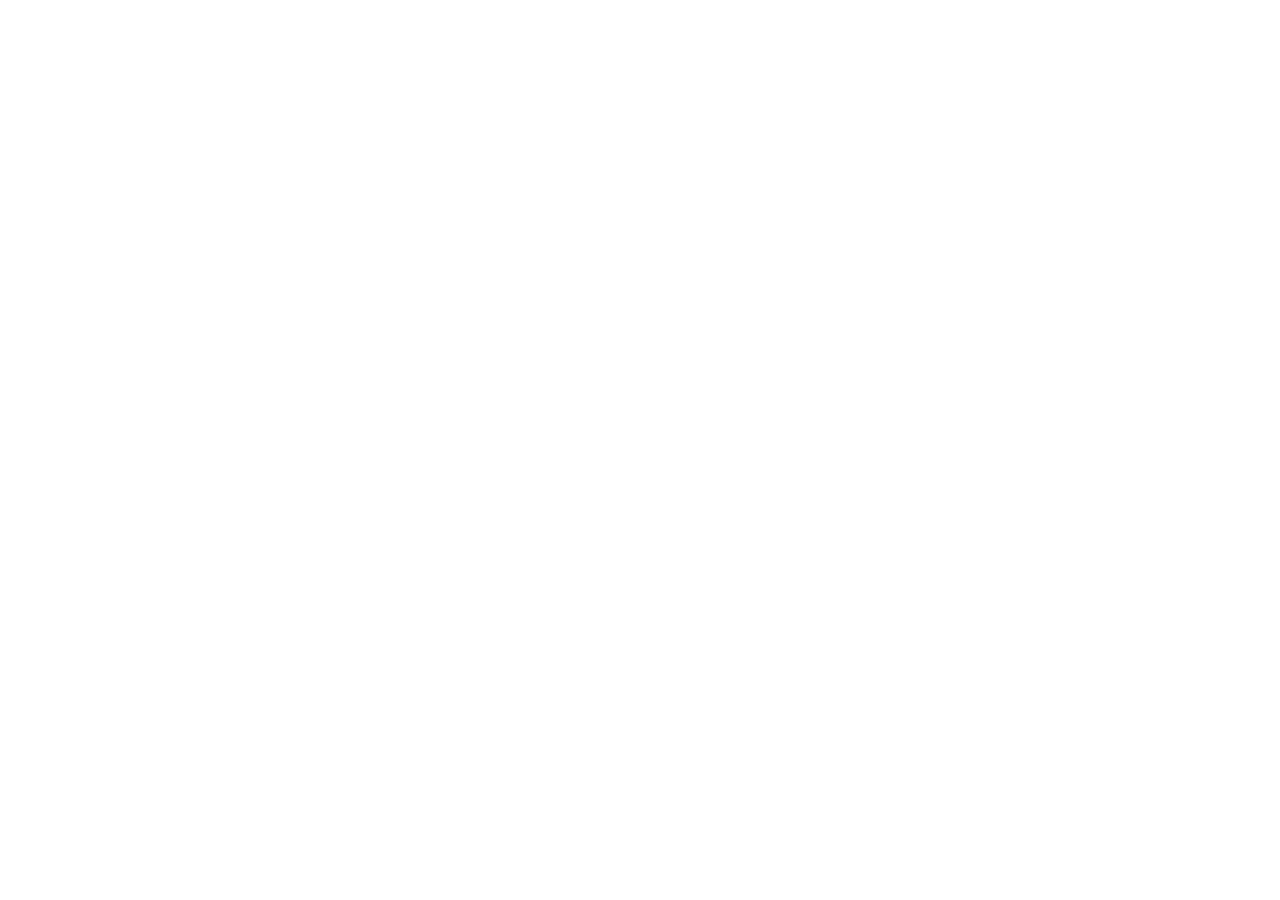
==== commit 35c6b1ca: "Updates" ====
--- a/index.html
+++ b/index.html
@@ -1,432 +1,18 @@
-<!DOCTYPE html>
+<!doctype html>
 <html lang="fr">
-<head>
-    <meta charset="UTF-8">
-    <meta name="viewport" content="width=device-width, initial-scale=1.0">
-    <title>MS Consulting - Expert en consulting informatique</title>
+  <head>
+    <meta charset="UTF-8" />
+    <link rel="icon" type="image/svg+xml" href="/vite.svg" />
+    <meta name="viewport" content="width=device-width, initial-scale=1.0" />
+    <title>MS Consulting - Votre partenaire en transformation digitale</title>
     <link rel="preconnect" href="https://fonts.googleapis.com">
     <link rel="preconnect" href="https://fonts.gstatic.com" crossorigin>
     <link href="https://fonts.googleapis.com/css2?family=Inter:wght@400;500;600;700;800&display=swap" rel="stylesheet">
-    <link rel="stylesheet" href="css/style.css">
-</head>
-<body>
-    <header>
-        <nav>
-            <div class="logo">
-                <img src="images/logo.svg" alt="MS Consulting" class="logo-svg">
-            </div>
-            
-            <ul class="nav-links">
-                <li><a href="index.html" class="active">Accueil</a></li>
-                <li><a href="about.html">À propos</a></li>
-                <li><a href="services.html">Services</a></li>
-                <li><a href="expertise.html">Expertise</a></li>
-                <li><a href="contact.html">Contact</a></li>
-            </ul>
-            
-            <a href="contact.html" class="cta-button">Nous contacter ></a>
-            
-            <!-- Mobile Menu Toggle -->
-            <button class="mobile-menu-toggle" aria-label="Menu">
-                <span></span>
-                <span></span>
-                <span></span>
-            </button>
-        </nav>
-    </header>
+    <script type="module" crossorigin src="/ms-consulting/assets/index-1db7b701.js"></script>
+    <link rel="stylesheet" href="/ms-consulting/assets/index-a6486a4d.css">
+  </head>
+  <body>
+    <div id="root"></div>
     
-    <!-- Mobile Navigation -->
-    <div class="mobile-nav">
-        <div class="mobile-nav-header">
-            <div class="mobile-nav-logo">
-                <img src="images/logo.svg" alt="MS Consulting">
-                MS Consulting
-            </div>
-        </div>
-        <ul class="mobile-nav-links">
-            <li><a href="index.html">Accueil</a></li>
-            <li><a href="about.html">À propos</a></li>
-            <li><a href="services.html">Services</a></li>
-            <li><a href="expertise.html">Expertise</a></li>
-            <li><a href="contact.html">Contact</a></li>
-        </ul>
-        <div class="mobile-nav-cta">
-            <a href="contact.html" class="cta-button">Nous contacter ></a>
-        </div>
-    </div>
-    
-    <!-- Mobile Navigation Overlay -->
-    <div class="mobile-nav-overlay"></div>
-
-    <main>
-        <section class="hero">
-            <div class="hero-content">
-                <div class="tagline">
-                    <div class="tagline-dot"></div>
-                    <span class="tagline-text">Expert en consulting informatique</span>
-                </div>
-                
-                <h1>
-                    Votre partenaire pour la<br>
-                    <span class="highlight">transformation digitale</span>
-                </h1>
-                
-                <p class="hero-description">
-                    Nous accompagnons les entreprises et startups dans leur évolution technologique avec expertise, innovation et une approche sur mesure pour chaque projet.
-                </p>
-                
-                <div class="hero-buttons">
-                    <a href="contact.html" class="btn-primary">
-                        Nous contacter →
-                    </a>
-                    <a href="services.html" class="btn-secondary">
-                        Découvrir nos services
-                    </a>
-                </div>
-            </div>
-        </section>
-
-        <!-- Statistics Section -->
-        <section class="statistics fade-in-on-scroll">
-            <div class="container">
-                <div class="stats-grid">
-                    <div class="stat-card scale-in-on-scroll">
-                        <div class="stat-number">15+</div>
-                        <div class="stat-text">Années d'expérience</div>
-                    </div>
-                    <div class="stat-card scale-in-on-scroll">
-                        <div class="stat-number">200+</div>
-                        <div class="stat-text">Projets réalisés</div>
-                    </div>
-                    <div class="stat-card scale-in-on-scroll">
-                        <div class="stat-number">50+</div>
-                        <div class="stat-text">Clients satisfaits</div>
-                    </div>
-                    <div class="stat-card scale-in-on-scroll">
-                        <div class="stat-number">98%</div>
-                        <div class="stat-text">Taux de satisfaction</div>
-                    </div>
-                </div>
-            </div>
-        </section>
-
-        <!-- Expertise Section -->
-        <section class="expertise">
-            <div class="section-bg">
-                <img src="images/technology-bg.jpg" alt="Technology Background" class="section-image">
-            </div>
-            <div class="container">
-                <div class="section-header">
-                    <div class="section-tag">NOS EXPERTISES</div>
-                    <h2 class="section-title">Des services adaptés à vos besoins</h2>
-                    <p class="section-description">
-                        De la stratégie à l'exécution, nous vous accompagnons à chaque étape de votre transformation numérique.
-                    </p>
-                </div>
-                
-                <div class="services-grid">
-                    <div class="service-card fade-in-on-scroll">
-                        <div class="service-icon">
-                            <svg width="60" height="60" viewBox="0 0 24 24" fill="none" stroke="currentColor" stroke-width="2">
-                                <path d="M12 2L2 7v10c0 5.55 3.84 10.74 9 12 5.16-1.26 9-6.45 9-12V7l-10-5z"/>
-                            </svg>
-                        </div>
-                        <h3 class="service-title">Cybersécurité</h3>
-                        <p class="service-description">
-                            Protection de vos données et infrastructures contre les menaces numériques.
-                        </p>
-                    </div>
-                    
-                    <div class="service-card fade-in-on-scroll">
-                        <div class="service-icon">
-                            <svg width="60" height="60" viewBox="0 0 24 24" fill="none" stroke="currentColor" stroke-width="2">
-                                <rect x="2" y="3" width="20" height="14" rx="2"/>
-                                <path d="M8 21h8m-4-4v4"/>
-                            </svg>
-                        </div>
-                        <h3 class="service-title">Développement Web</h3>
-                        <p class="service-description">
-                            Création de sites web modernes et applications sur mesure pour votre entreprise.
-                        </p>
-                    </div>
-                    
-                    <div class="service-card fade-in-on-scroll">
-                        <div class="service-icon">
-                            <svg width="60" height="60" viewBox="0 0 24 24" fill="none" stroke="currentColor" stroke-width="2">
-                                <path d="M12 2L2 7l10 5 10-5-10-5z"/>
-                                <path d="M2 17l10 5 10-5M2 12l10 5 10-5"/>
-                            </svg>
-                        </div>
-                        <h3 class="service-title">Cloud Computing</h3>
-                        <p class="service-description">
-                            Migration et optimisation de vos infrastructures vers le cloud.
-                        </p>
-                    </div>
-                    
-                    <div class="service-card fade-in-on-scroll">
-                        <div class="service-icon">
-                            <svg width="60" height="60" viewBox="0 0 24 24" fill="none" stroke="currentColor" stroke-width="2">
-                                <circle cx="12" cy="12" r="3"/>
-                                <path d="M12 1v6m0 6v6m11-7h-6m-6 0H1"/>
-                            </svg>
-                        </div>
-                        <h3 class="service-title">Conseil Stratégique</h3>
-                        <p class="service-description">
-                            Accompagnement dans votre transformation digitale et stratégie IT.
-                        </p>
-                    </div>
-                    
-                    <div class="service-card fade-in-on-scroll">
-                        <div class="service-icon">
-                            <svg width="60" height="60" viewBox="0 0 24 24" fill="none" stroke="currentColor" stroke-width="2">
-                                <path d="M3 18v-6a9 9 0 0 1 18 0v6"/>
-                                <path d="M21 19a2 2 0 0 1-2 2h-1a2 2 0 0 1-2-2v-3a2 2 0 0 1 2-2h3zM3 19a2 2 0 0 0 2 2h1a2 2 0 0 0 2-2v-3a2 2 0 0 0-2-2H3z"/>
-                            </svg>
-                        </div>
-                        <h3 class="service-title">Maintenance & Support</h3>
-                        <p class="service-description">
-                            Support technique réactif et maintenance préventive pour garantir la continuité de vos services.
-                        </p>
-                    </div>
-                    
-                    <div class="service-card fade-in-on-scroll">
-                        <div class="service-icon">
-                            <svg width="60" height="60" viewBox="0 0 24 24" fill="none" stroke="currentColor" stroke-width="2">
-                                <path d="M12 2L2 7v10c0 5.55 3.84 10.74 9 12 5.16-1.26 9-6.45 9-12V7l-10-5z"/>
-                            </svg>
-                        </div>
-                        <h3 class="service-title">Transformation Digitale</h3>
-                        <p class="service-description">
-                            Accompagnement complet dans votre transition numérique pour moderniser vos processus et outils.
-                        </p>
-                    </div>
-                </div>
-            </div>
-        </section>
-
-        <!-- Why Choose Us Section -->
-        <section class="why-choose-us">
-            <div class="section-bg">
-                <img src="images/consulting-bg.jpg" alt="Consulting Background" class="section-image">
-            </div>
-            <div class="container">
-                <div class="content-wrapper">
-                    <div class="text-content">
-                        <div class="section-tag">POURQUOI NOUS CHOISIR</div>
-                        <h2 class="section-title">L'expertise au service de votre succès</h2>
-                        <p class="section-description">
-                            Depuis plus de 15 ans, nous accompagnons les entreprises dans leur transformation digitale avec une approche personnalisée et une expertise technique pointue.
-                        </p>
-                    </div>
-                    <div class="stats-cards">
-                        <div class="stat-card-alt">
-                            <div class="stat-number">100%</div>
-                            <div class="stat-text">Projets livrés à temps</div>
-                        </div>
-                        <div class="stat-card-alt">
-                            <div class="stat-number">50+</div>
-                            <div class="stat-text">Experts certifiés</div>
-                        </div>
-                    </div>
-                </div>
-            </div>
-        </section>
-
-        <!-- Why Choose Us - Advantages Section -->
-        <section class="why-choose-us-advantages">
-            <div class="container">
-                <div class="content-wrapper">
-                    <div class="advantages-list">
-                        <ul>
-                            <li>
-                                <svg width="24" height="24" viewBox="0 0 24 24" fill="none" stroke="currentColor" stroke-width="2" stroke-linecap="round" stroke-linejoin="round">
-                                    <path d="M22 11.08V12a10 10 0 1 1-5.93-9.14"></path>
-                                    <polyline points="22 4 12 14.01 9 11.01"></polyline>
-                                </svg>
-                                Équipe d'experts certifiés et passionnés
-                            </li>
-                            <li>
-                                <svg width="24" height="24" viewBox="0 0 24 24" fill="none" stroke="currentColor" stroke-width="2" stroke-linecap="round" stroke-linejoin="round">
-                                    <path d="M22 11.08V12a10 10 0 1 1-5.93-9.14"></path>
-                                    <polyline points="22 4 12 14.01 9 11.01"></polyline>
-                                </svg>
-                                Méthodologies agiles et éprouvées
-                            </li>
-                            <li>
-                                <svg width="24" height="24" viewBox="0 0 24 24" fill="none" stroke="currentColor" stroke-width="2" stroke-linecap="round" stroke-linejoin="round">
-                                    <path d="M22 11.08V12a10 10 0 1 1-5.93-9.14"></path>
-                                    <polyline points="22 4 12 14.01 9 11.01"></polyline>
-                                </svg>
-                                Accompagnement sur mesure et réactif
-                            </li>
-                            <li>
-                                <svg width="24" height="24" viewBox="0 0 24 24" fill="none" stroke="currentColor" stroke-width="2" stroke-linecap="round" stroke-linejoin="round">
-                                    <path d="M22 11.08V12a10 10 0 1 1-5.93-9.14"></path>
-                                    <polyline points="22 4 12 14.01 9 11.01"></polyline>
-                                </svg>
-                                Veille technologique permanente
-                            </li>
-                        </ul>
-                        <a href="expertise.html" class="btn-primary">Découvrir notre expertise →</a>
-                    </div>
-                    <div class="stats-cards">
-                        <div class="stat-card-alt">
-                            <div class="stat-number">24/7</div>
-                            <div class="stat-text">Support disponible</div>
-                        </div>
-                        <div class="stat-card-alt">
-                            <div class="stat-number">15+</div>
-                            <div class="stat-text">Ans d'expérience</div>
-                        </div>
-                    </div>
-                </div>
-            </div>
-        </section>
-
-        <!-- CTA Section -->
-        <section class="cta-section">
-            <div class="container">
-                <div class="cta-content">
-                    <h2>Prêt à transformer votre entreprise ?</h2>
-                    <p>Contactez-nous dès aujourd'hui pour discuter de vos projets et découvrir comment nous pouvons vous aider.</p>
-                    <a href="contact.html" class="btn-secondary-light">Demander un devis gratuit →</a>
-                </div>
-            </div>
-        </section>
-    </main>
-
-    <!-- Footer Section -->
-    <footer>
-        <div class="container">
-            <div class="footer-content">
-                <div class="footer-brand">
-                    <div class="logo">
-                        <img src="images/logo.svg" alt="MS Consulting" class="logo-svg">
-                    </div>
-                    <p>Votre partenaire de confiance pour la transformation digitale et le conseil en systèmes d'information. Expertise, innovation et excellence.</p>
-                    <div class="social-links">
-                        <a href="#" aria-label="LinkedIn">
-                            <svg width="20" height="20" viewBox="0 0 24 24" fill="currentColor">
-                                <path d="M19 0h-14c-2.761 0-5 2.239-5 5v14c0 2.761 2.239 5 5 5h14c2.762 0 5-2.239 5-5v-14c0-2.761-2.238-5-5-5zm-11 19h-3v-11h3v11zm-1.5-12.268c-.966 0-1.75-.79-1.75-1.764s.784-1.764 1.75-1.764 1.75.79 1.75 1.764-.783 1.764-1.75 1.764zm13.5 12.268h-3v-5.604c0-3.368-4-3.113-4 0v5.604h-3v-11h3v1.765c1.396-2.586 7-2.777 7 2.476v6.759z"/>
-                            </svg>
-                        </a>
-                        <a href="#" aria-label="Twitter">
-                            <svg width="20" height="20" viewBox="0 0 24 24" fill="currentColor">
-                                <path d="M23 3a10.9 10.9 0 01-3.14 1.53 4.48 4.48 0 00-7.86 3v1A10.66 10.66 0 013 4s-4 9 5 13a11.64 11.64 0 01-7 2c9 5 20 0 20-11.5a4.5 4.5 0 00-.08-.83A7.72 7.72 0 0023 3z"/>
-                            </svg>
-                        </a>
-                        <a href="#" aria-label="Facebook">
-                            <svg width="20" height="20" viewBox="0 0 24 24" fill="currentColor">
-                                <path d="M18 2h-3a5 5 0 00-5 5v3H7v4h3v8h4v-8h3l1-4h-4V7a1 1 0 011-1h3z"/>
-                            </svg>
-                        </a>
-                    </div>
-                </div>
-                <div class="footer-nav">
-                    <h3>Navigation</h3>
-                    <ul>
-                        <li><a href="index.html">Accueil</a></li>
-                        <li><a href="about.html">À propos</a></li>
-                        <li><a href="services.html">Services</a></li>
-                        <li><a href="expertise.html">Expertise</a></li>
-                        <li><a href="contact.html">Contact</a></li>
-                    </ul>
-                </div>
-                <div class="footer-services">
-                    <h3>Nos Services</h3>
-                    <ul>
-                        <li><a href="services.html#conseil">Conseil en SI</a></li>
-                        <li><a href="services.html#developpement">Développement logiciel</a></li>
-                        <li><a href="services.html#securite">Sécurité informatique</a></li>
-                        <li><a href="services.html#maintenance">Maintenance & support</a></li>
-                        <li><a href="services.html#transformation">Transformation digitale</a></li>
-                    </ul>
-                </div>
-                <div class="footer-contact">
-                    <h3>Contact</h3>
-                    <div class="contact-item">
-                        <svg width="16" height="16" viewBox="0 0 24 24" fill="none" stroke="currentColor" stroke-width="2">
-                            <path d="M21 10c0 7-9 13-9 13s-9-6-9-13a9 9 0 0 1 18 0z"/>
-                            <circle cx="12" cy="10" r="3"/>
-                        </svg>
-                        <span>Plateau, BP 12345<br>Dakar, Sénégal</span>
-                    </div>
-                    <div class="contact-item">
-                        <svg width="16" height="16" viewBox="0 0 24 24" fill="none" stroke="currentColor" stroke-width="2">
-                            <path d="M22 16.92v3a2 2 0 0 1-2.18 2 19.79 19.79 0 0 1-8.63-3.07 19.5 19.5 0 0 1-6-6 19.79 19.79 0 0 1-3.07-8.67A2 2 0 0 1 4.11 2h3a2 2 0 0 1 2 1.72 12.84 12.84 0 0 0 .7 2.81 2 2 0 0 1-.45 2.11L8.09 9.91a16 16 0 0 0 6 6l1.27-1.27a2 2 0 0 1 2.11-.45 12.84 12.84 0 0 0 2.81.7A2 2 0 0 1 22 16.92z"/>
-                        </svg>
-                        <span>+221 33 820 00 00</span>
-                    </div>
-                    <div class="contact-item">
-                        <svg width="16" height="16" viewBox="0 0 24 24" fill="none" stroke="currentColor" stroke-width="2">
-                            <path d="M4 4h16c1.1 0 2 .9 2 2v12c0 1.1-.9 2-2 2H4c-1.1 0-2-.9-2-2V6c0-1.1.9-2 2-2z"/>
-                            <polyline points="22,6 12,13 2,6"/>
-                        </svg>
-                        <span>contact@msconsulting.fr</span>
-                    </div>
-                </div>
-            </div>
-            <div class="footer-bottom">
-                <p>&copy; 2026 MSConsulting. Tous droits réservés.</p>
-                <div class="footer-legal">
-                    <a href="mentions-legales.html">Mentions légales</a>
-                    <a href="politique-confidentialite.html">Politique de confidentialité</a>
-                </div>
-            </div>
-        </div>
-    </footer>
-    <script src="js/script.js"></script>
-
-    <script>
-        // Mobile Menu Toggle
-        const mobileMenuToggle = document.querySelector('.mobile-menu-toggle');
-        const mobileNav = document.querySelector('.mobile-nav');
-        const mobileNavOverlay = document.querySelector('.mobile-nav-overlay');
-        
-        mobileMenuToggle.addEventListener('click', function() {
-            this.classList.toggle('active');
-            mobileNav.classList.toggle('active');
-            mobileNavOverlay.classList.toggle('active');
-            document.body.style.overflow = mobileNav.classList.contains('active') ? 'hidden' : '';
-        });
-        
-        mobileNavOverlay.addEventListener('click', function() {
-            mobileMenuToggle.classList.remove('active');
-            mobileNav.classList.remove('active');
-            mobileNavOverlay.classList.remove('active');
-            document.body.style.overflow = '';
-        });
-        
-        // Close mobile nav when clicking on links
-        const mobileNavLinks = document.querySelectorAll('.mobile-nav-links a');
-        mobileNavLinks.forEach(link => {
-            link.addEventListener('click', function() {
-                mobileMenuToggle.classList.remove('active');
-                mobileNav.classList.remove('active');
-                mobileNavOverlay.classList.remove('active');
-                document.body.style.overflow = '';
-            });
-        });
-
-        // Scroll Animations with IntersectionObserver
-        const observerOptions = {
-            threshold: 0.1,
-            rootMargin: '0px 0px -50px 0px'
-        };
-
-        const observer = new IntersectionObserver((entries) => {
-            entries.forEach(entry => {
-                if (entry.isIntersecting) {
-                    entry.target.classList.add('visible');
-                }
-            });
-        }, observerOptions);
-
-        // Observe elements with animation classes
-        const animatedElements = document.querySelectorAll('.fade-in-on-scroll, .scale-in-on-scroll, .slide-left-on-scroll, .slide-right-on-scroll');
-        animatedElements.forEach(el => {
-            observer.observe(el);
-        });
-    </script>
-</body>
-</html>+  </body>
+</html>
